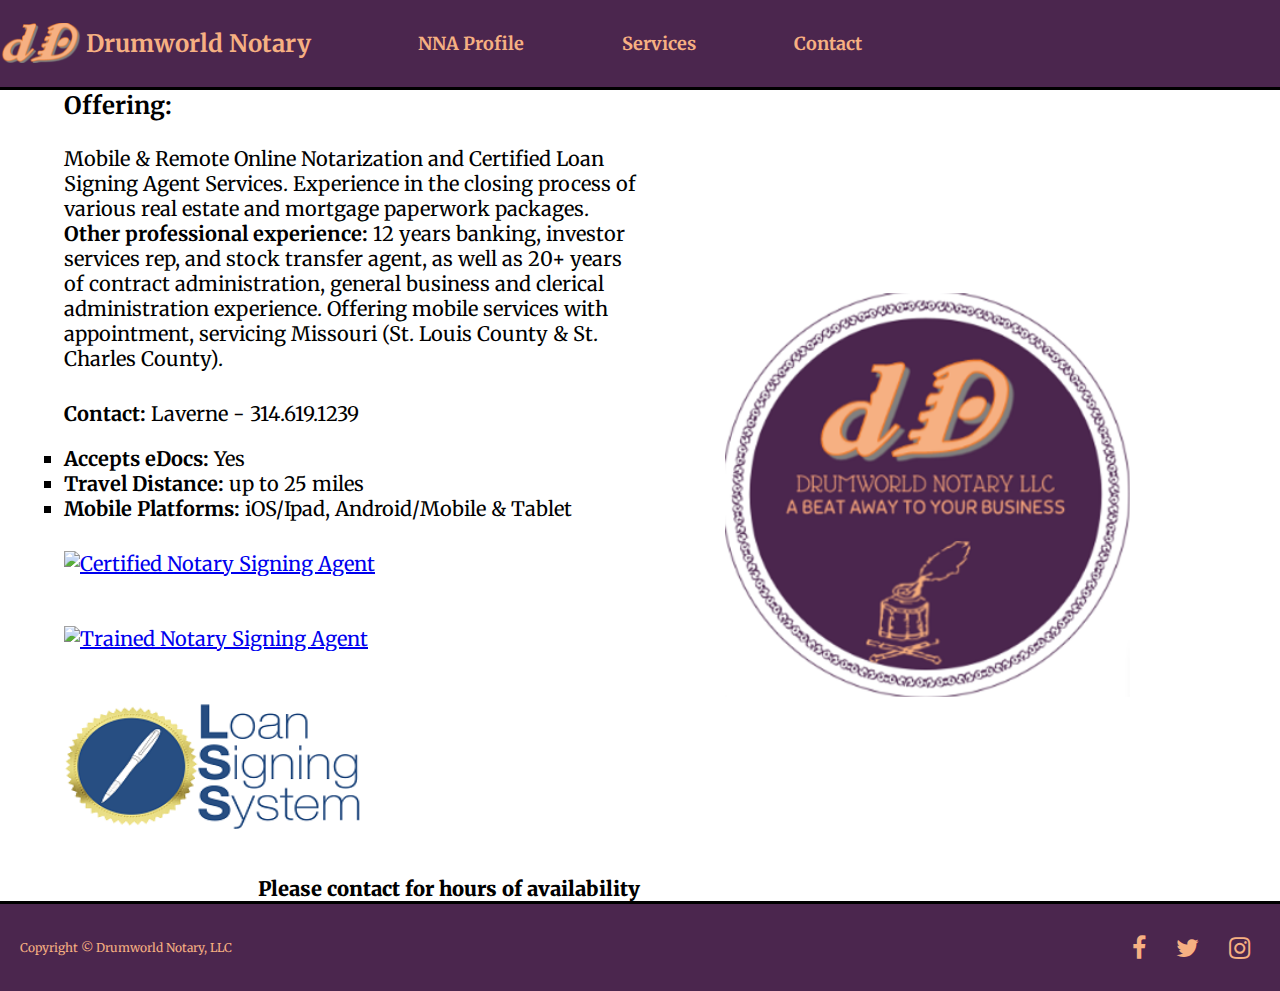
==== index.html @ 4ae09d2b "Remove <br /> after Contact" ====
<!DOCTYPE html>
<html lang="en">
<head>
    <meta charset="UTF-8" />
    <meta http-equiv="X-UA-Compatible" content="IE=edge" />
    <meta name="viewport" content="width=device-width, initial-scale=1.0" />
    <meta name="description" content="Mobile Notary Notary Signing Agent" />
    <link rel="preconnect" href="https://fonts.googleapis.com" />
    <link rel="preconnect" href="https://fonts.gstatic.com" crossorigin />
    <link 
        href="https://fonts.googleapis.com/css2?family=Merriweather:wght@300;700&display=swap" 
        rel="stylesheet"
    />
    <link rel="stylesheet" href="./style.css" />
    <title>DrumWorld Notary LLC</title>
</head>
<body>
    <header>
        <div class="logo-container">
            <img src="img/mini_logo.png" alt="logo" />
            <h2 class="logo">Drumworld Notary</h4>
        </div>
        <nav>
            <ul class="nav-links">
                <li><a class="nav-link" href="">NNA Profile</a></li>
                <li><a class="nav-link" href="#">Services</a></li>
                <li><a class="nav-link" href="mailto:lavernerobinson@drumworldnotary.com">Contact</a></li>
            </ul>
        </nav>
        <div class="social">
            
        </div>
    </header>

    <main>
        <section class="presentation">
            <div class="introduction">
                <div class="intro-text">
                    <h2>Offering:</h2><br />
                    <p>
                        Mobile & Remote Online Notarization and Certified Loan Signing Agent Services. Experience in the closing process of various real estate and mortgage paperwork packages. 
                        <strong>Other professional experience:</strong> 12 years banking, investor services rep, and stock transfer agent, as well as 20+ years of contract administration, general business and clerical administration experience. Offering mobile services with appointment, servicing Missouri (St. Louis County & St. Charles County).
                    </p>
                    <p>
                        <br /><strong>Contact:</strong> Laverne - 314.619.1239
                    </p>
                </div>
                <div class="services">
                    <p>
                        <ul class="platforms">
                            <li><strong>Accepts eDocs:</strong> Yes</li>
                            <li><strong>Travel Distance:</strong> up to 25 miles</li>
                            <li><strong>Mobile Platforms:</strong> iOS/Ipad, Android/Mobile & Tablet </li>
                        </ul>
                    </p>
                    <div class="certs">
                        <a href="https://www.nationalnotary.org/knowledge-center/signing-agent-resources" target="_blank"><img src="https://www.nationalnotary.org/Image%20Library/NNA/membership%20images/nsa_member_badge.png" alt="Certified Notary Signing Agent" width="150" height="150" border="0" title="Certified Notary Signing Agent" /></a>
                        <a href="https://www.nationalnotary.org/knowledge-center/signing-agent-resources" target="_blank"><img src="https://www.nationalnotary.org/Image%20Library/NNA/Membership%20images/nsa-trained-badge.png" alt="Trained Notary Signing Agent" width="150" height="150" border="0" title="Trained Notary Signing Agent" /></a>
                        <img src="img/LSS_small.png" alt="Loan Signing System" width="300" height="300" border="0" title="Loan Signing System" />
                    </div>
                        <div class="schedule">
                            <table>
                                <tr>
                                    <th><strong>Please contact for hours of availability</strong></th>
                                </tr>
                                
                            </table>
                        </div>
                    
                </div>
               
            </div>
            <div class="cover">
                <img src="img/dworld_logo.png" alt="logo" />
            </div>
        </section>
    </main>

    <footer>
       <div class="copyright">
            <p>
            Copyright &copy; Drumworld Notary, LLC
            </p>
       </div>
       <div class="social-media">
            <ul class="social-icons">
                <li><a href="https://www.facebook.com/drumworldnotary" class="social-icon"> <i class="fa fa-facebook"></i></a></li>
                <li><a href="https://twitter.com/DrumWorldNotary" class="social-icon"> <i class="fa fa-twitter"></i></a></li>
                <li><a href="https://www.instagram.com/drumworldnotary/" class="social-icon"> <i class="fa fa-instagram"></i></a></li>
            </ul>
        </div>
    </footer>
</body>
</html>
---- style.css ----
@import url("https://cdnjs.cloudflare.com/ajax/libs/font-awesome/4.6.3/css/font-awesome.css");

* {
	margin: 0px;
	padding: 0px;
	box-sizing: border-box;
}

body {
    font-family: 'Merriweather', serif;
}

header {
	display: flex;
	width: 100%;
	height: 10vh;
	margin: auto;
	align-items: center;
    background-color: #4b264e;
    border-bottom: 3px solid black;
}

.logo-container,
.nav-links,
.social {
	display: flex;
}

.logo-container {
	flex: 1;
}

.logo-container img {
    height: 40px;
}

.logo {
	font-weight: Bolder;
	color: #f6b082;
    margin: 5px;
}

nav {
	flex: 2;
}
.nav-links {
	justify-content: space-evenly;
	list-style: none;
}
.nav-link {
	color: #f6b082;
	font-size: 18px;
    font-weight: bolder;
	text-decoration: none;
}

.social {
	flex: 1;
	justify-content: flex-end;
}

.presentation {
	display: flex;
	width: 90%;
	margin: auto;
	min-height: 80vh;
	align-items: center;
}
.introduction {
	flex: 1;
}
.intro-text h1 {
	font-size: 44px;
	font-weight: bold;
  }
.intro-text p {
	margin-top: 5px;
	font-size: 20px;
}

.services {
	padding: 20px 0px 0px 0px;
    font-size: 20px;
}
.platforms {
	justify-content: space-around;
	list-style: square;
}

.certs img {
    height: 20vh;
    padding: 30px 0px 20px 0px;
}

.schedule{
    float: inline-end;
    padding: 20px 0px 0px 0px;
}

table {
    border-spacing: 0;
    border-collapse: collapse;
}

td, th {
    text-align: left;
    margin: 0;
    padding: 0;
}

.cover {
	flex: 1;
	display: flex;
	justify-content: center;
	height: 45vh;
}

.cover img {
	height: 100%;
}

footer {
	display: flex;
	width: 100%;
	height: 10vh;
    flex-shrink: 0;
	margin: auto;
	align-items: center;
    background-color: #4b264e;
    border-top: 3px solid black;
}

.copyright,
.social-icons {
    display: flex;
}

.copyright {
    flex: 1;
    color: #f6b082;
    padding: 20px;
    font-size: 12px;
}

.social-media {
    flex: 2;
}

.social-icons {
    justify-content: right;
    list-style: none;
}

.social-icon {
    color: #f6b082;
    font-size: 25px;
    text-decoration: none;
    padding: 0px 30px 0px 0px;
}

@keyframes drop {
	0% {
		opacity: 0;
		transform: translateY(-80px);
	}
	100% {
		opacity: 1;
		transform: translateY(0px);
	}
}

@media screen and (max-width: 1024px) {
	.presentation {
		flex-direction: column;
	}
	.introduction {
		margin-top: 5vh;
		text-align: center;
	}
	.intro-text h1 {
		font-size: 30px;
	}
	.intro-text p {
		font-size: 18px;
	}
	.services {
		padding: 10px 0px 0px 0px;
	}
	
	.cover img {
		height: 80%;
	}
}
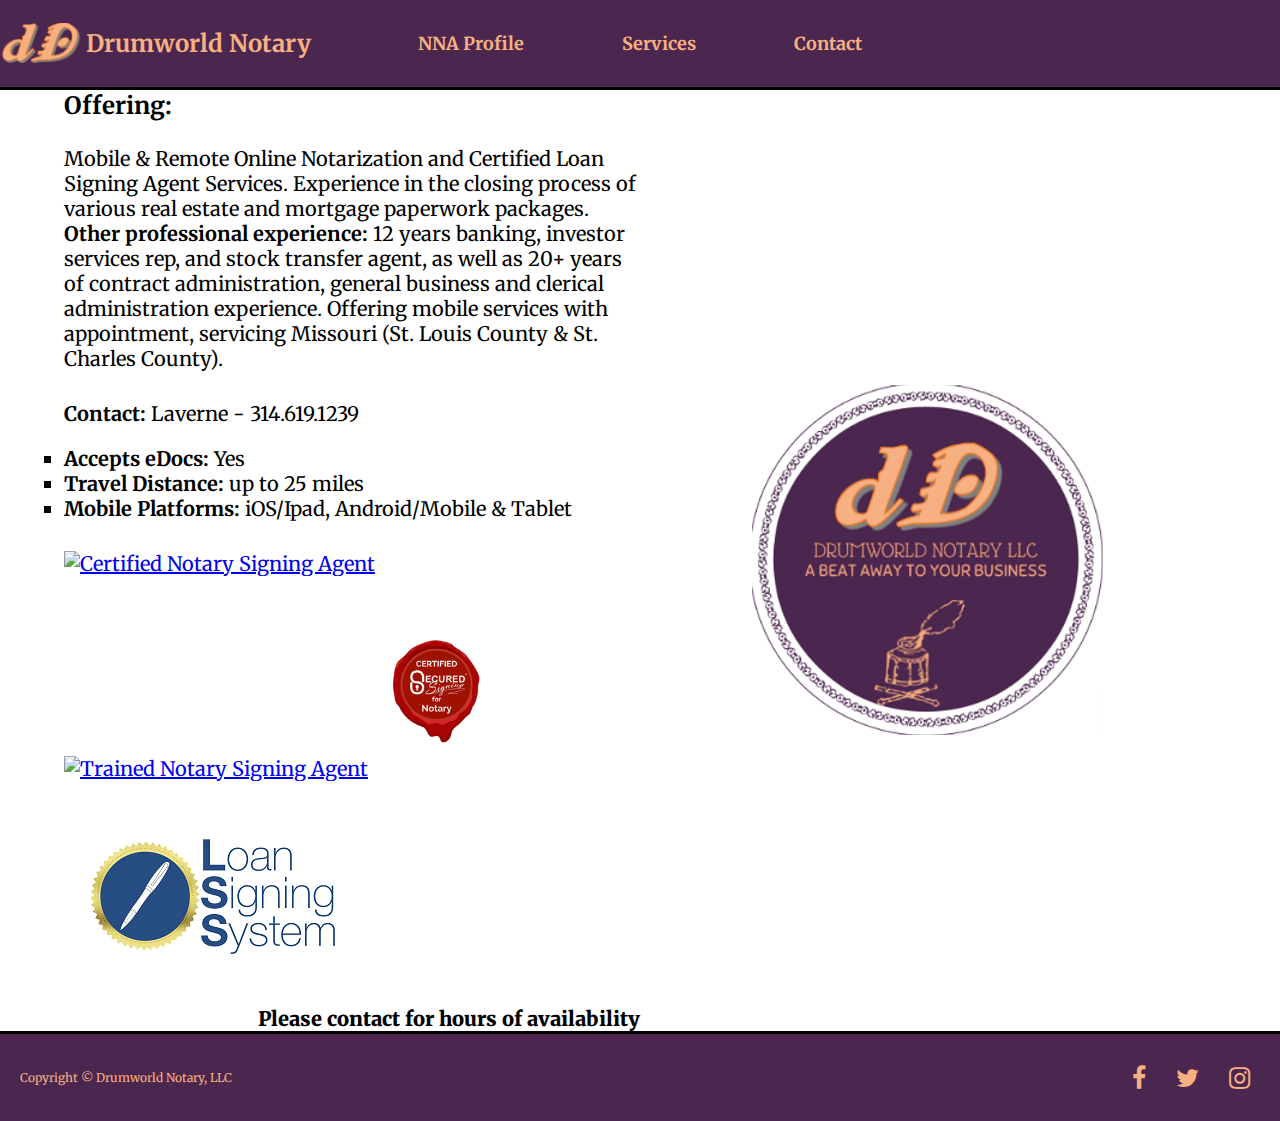
==== commit c7bc4485: "logo add and scaling" ====
--- a/index.html
+++ b/index.html
@@ -56,6 +56,7 @@
                     <div class="certs">
                         <a href="https://www.nationalnotary.org/knowledge-center/signing-agent-resources" target="_blank"><img src="https://www.nationalnotary.org/Image%20Library/NNA/membership%20images/nsa_member_badge.png" alt="Certified Notary Signing Agent" width="150" height="150" border="0" title="Certified Notary Signing Agent" /></a>
                         <a href="https://www.nationalnotary.org/knowledge-center/signing-agent-resources" target="_blank"><img src="https://www.nationalnotary.org/Image%20Library/NNA/Membership%20images/nsa-trained-badge.png" alt="Trained Notary Signing Agent" width="150" height="150" border="0" title="Trained Notary Signing Agent" /></a>
+                        <img src="img/Approved Electronic Notary 200px.png" alt="Secured Signing for Notary" border="0" title="Secured Signing for Notary" />
                         <img src="img/LSS_small.png" alt="Loan Signing System" width="300" height="300" border="0" title="Loan Signing System" />
                     </div>
                         <div class="schedule">
--- a/style.css
+++ b/style.css
@@ -19,6 +19,10 @@
 	align-items: center;
     background-color: #4b264e;
     border-bottom: 3px solid black;
+}
+
+img {
+	object-fit:scale-down;
 }
 
 .logo-container,
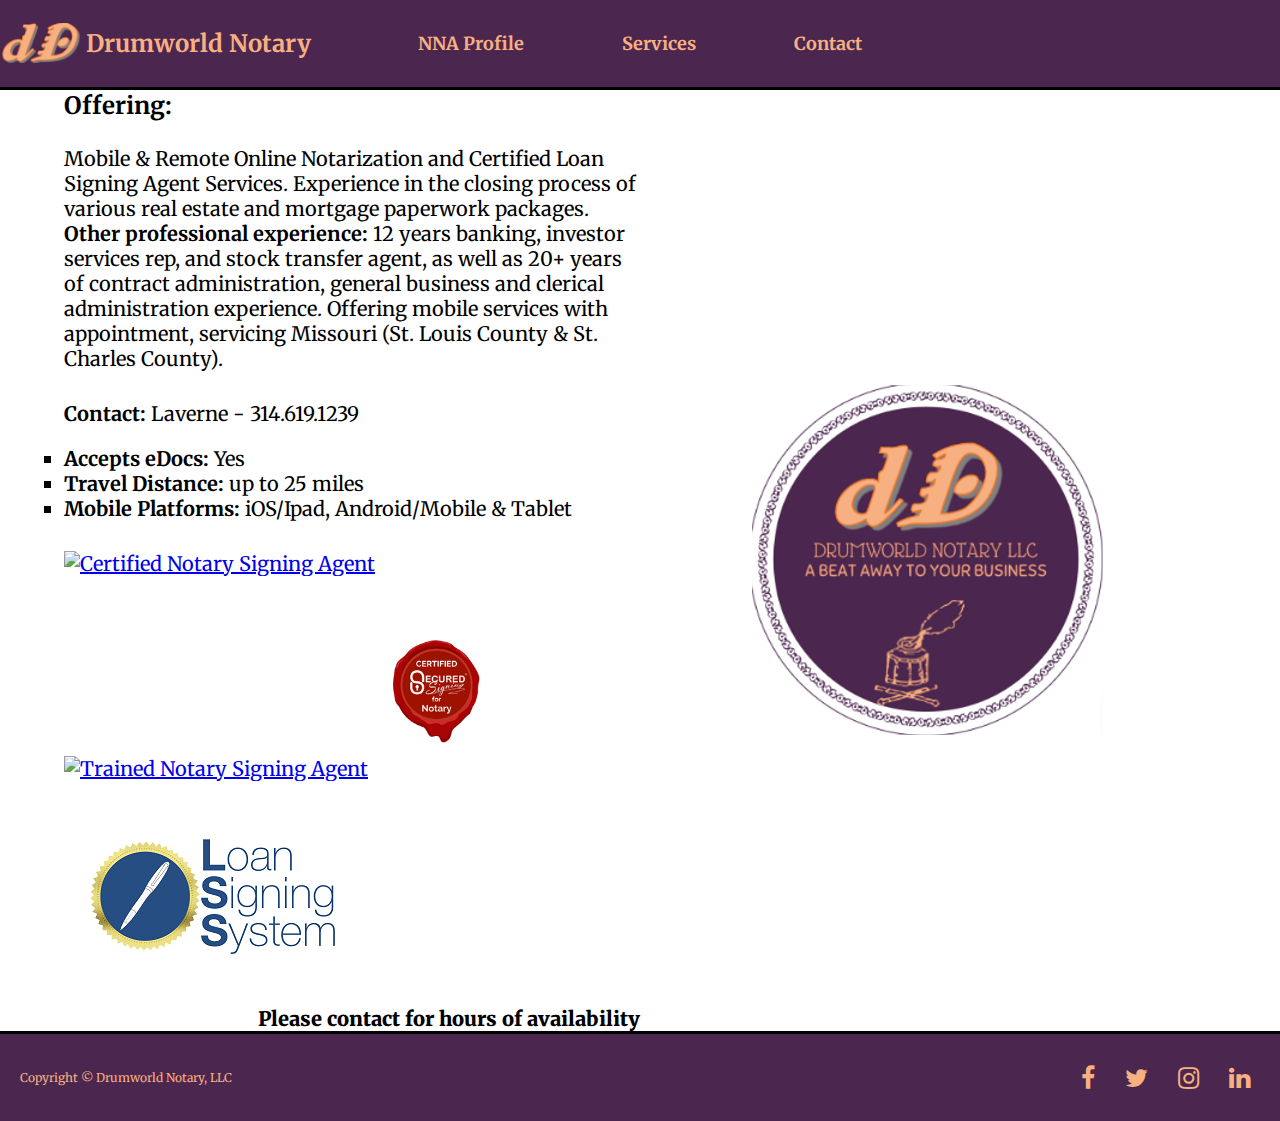
==== commit c509aaa9: "add linkedin icon" ====
--- a/index.html
+++ b/index.html
@@ -88,6 +88,7 @@
                 <li><a href="https://www.facebook.com/drumworldnotary" class="social-icon"> <i class="fa fa-facebook"></i></a></li>
                 <li><a href="https://twitter.com/DrumWorldNotary" class="social-icon"> <i class="fa fa-twitter"></i></a></li>
                 <li><a href="https://www.instagram.com/drumworldnotary/" class="social-icon"> <i class="fa fa-instagram"></i></a></li>
+                <li><a href="" class="social-icon"> <i class="fa fa-linkedin"></i></a></li>
             </ul>
         </div>
     </footer>
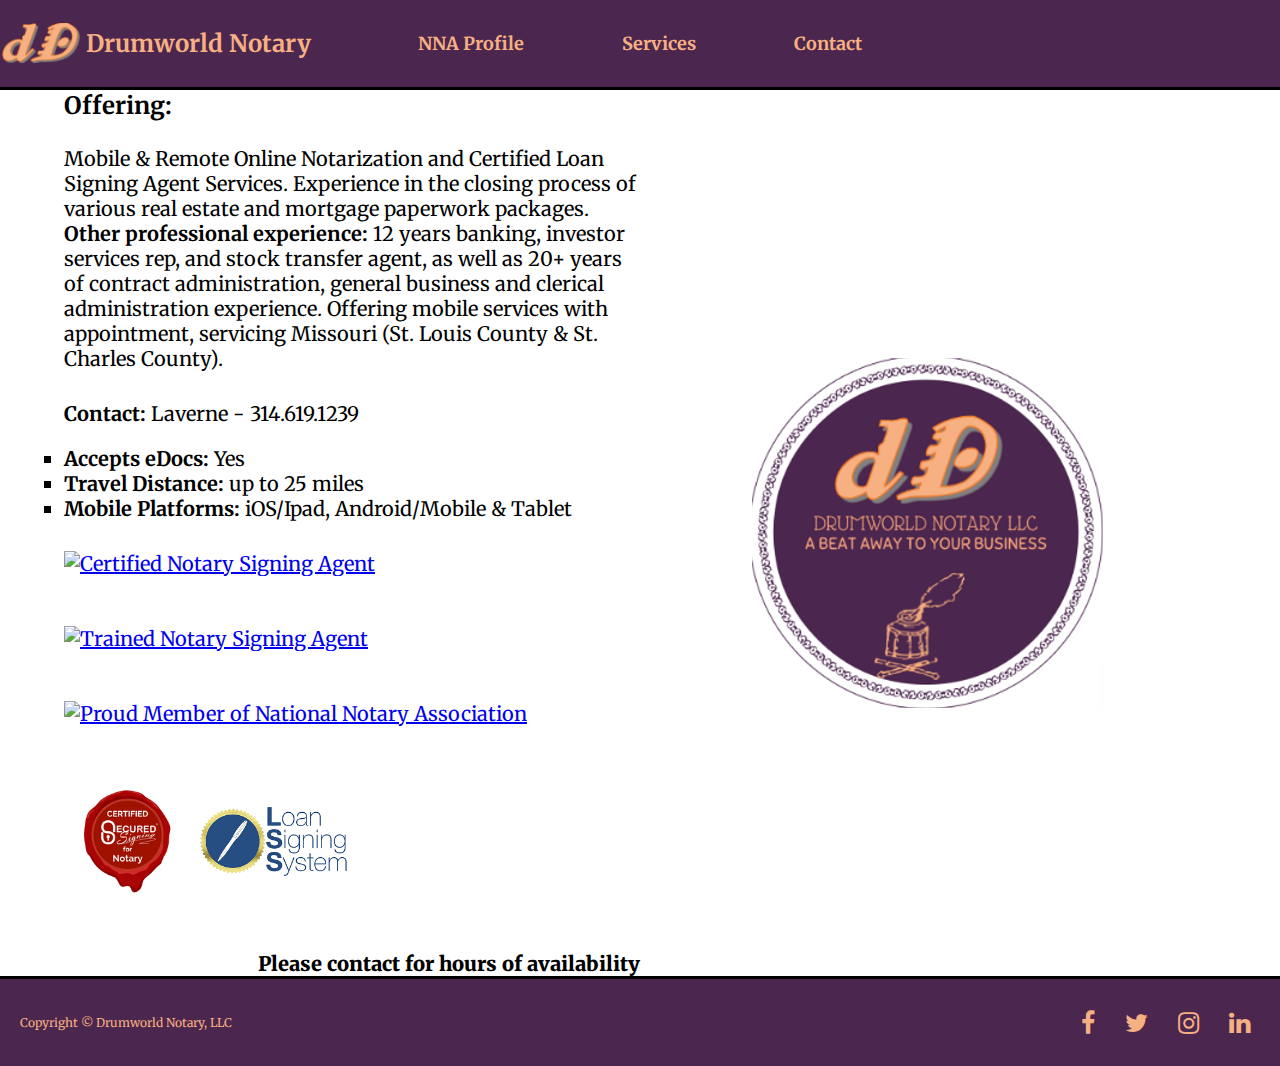
==== commit dcb1451e: "add NNA logo" ====
--- a/index.html
+++ b/index.html
@@ -56,8 +56,9 @@
                     <div class="certs">
                         <a href="https://www.nationalnotary.org/knowledge-center/signing-agent-resources" target="_blank"><img src="https://www.nationalnotary.org/Image%20Library/NNA/membership%20images/nsa_member_badge.png" alt="Certified Notary Signing Agent" width="150" height="150" border="0" title="Certified Notary Signing Agent" /></a>
                         <a href="https://www.nationalnotary.org/knowledge-center/signing-agent-resources" target="_blank"><img src="https://www.nationalnotary.org/Image%20Library/NNA/Membership%20images/nsa-trained-badge.png" alt="Trained Notary Signing Agent" width="150" height="150" border="0" title="Trained Notary Signing Agent" /></a>
+                        <a href="https://www.nationalnotary.org/info/choose-nna/" target="_blank"><img src="https://www.nationalnotary.org/Image%20Library/NNA/membership%20images/nna_member_badge.png" alt="Proud Member of National Notary Association" width="150" height="150" border="0" title="Proud Member of National Notary Association" /></a>
                         <img src="img/Approved Electronic Notary 200px.png" alt="Secured Signing for Notary" border="0" title="Secured Signing for Notary" />
-                        <img src="img/LSS_small.png" alt="Loan Signing System" width="300" height="300" border="0" title="Loan Signing System" />
+                        <img src="img/LSS_small.png" alt="Loan Signing System" width="150" height="150" border="0" title="Loan Signing System" />
                     </div>
                         <div class="schedule">
                             <table>
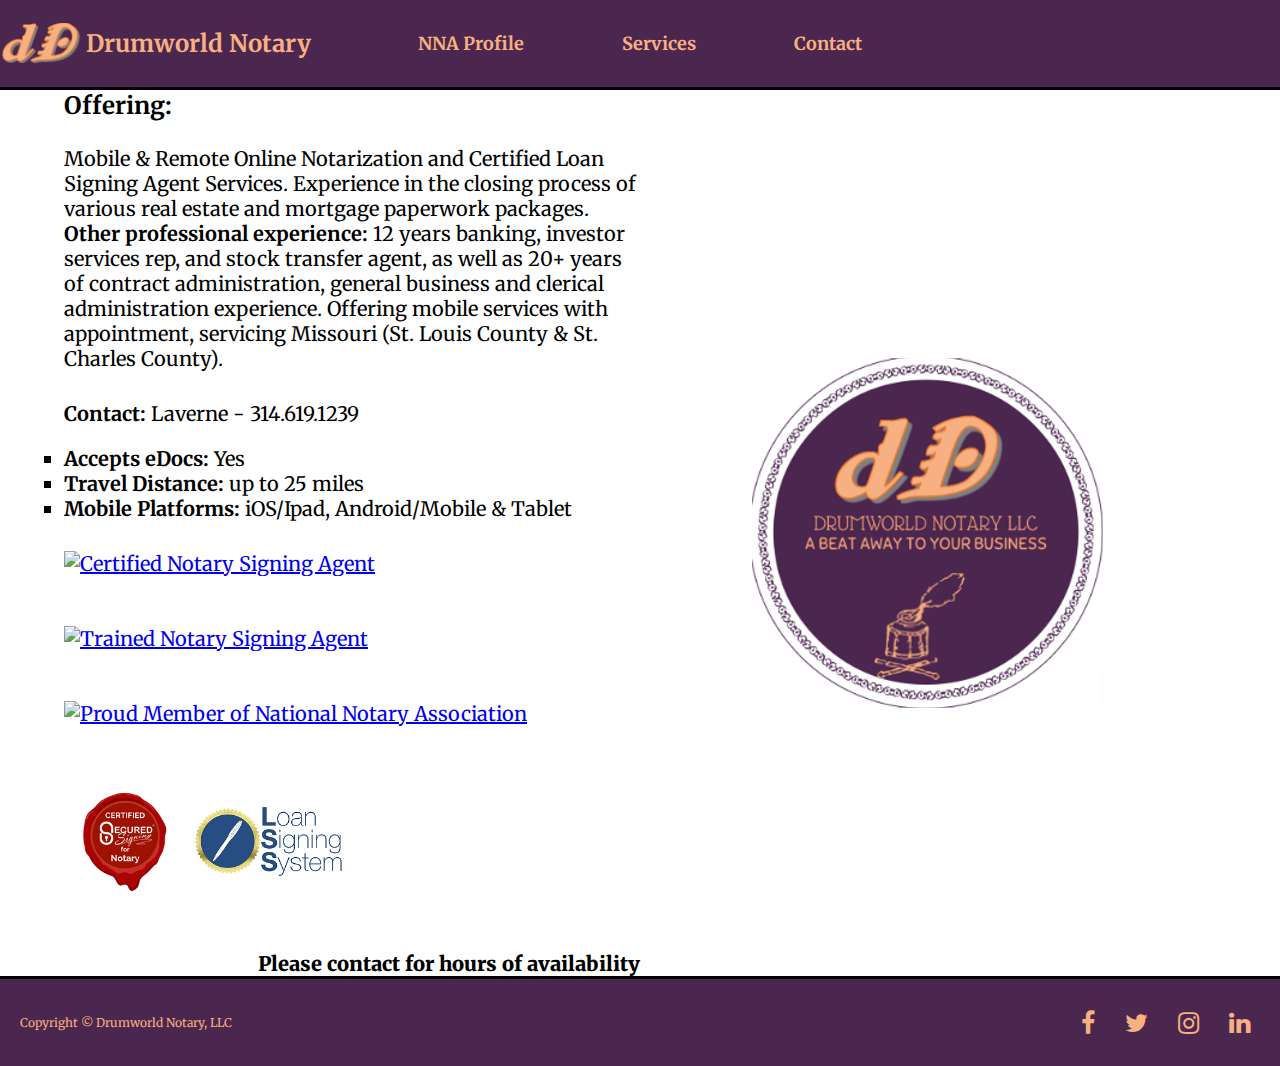
==== commit 94207765: "change h & w to 125" ====
--- a/index.html
+++ b/index.html
@@ -54,10 +54,10 @@
                         </ul>
                     </p>
                     <div class="certs">
-                        <a href="https://www.nationalnotary.org/knowledge-center/signing-agent-resources" target="_blank"><img src="https://www.nationalnotary.org/Image%20Library/NNA/membership%20images/nsa_member_badge.png" alt="Certified Notary Signing Agent" width="150" height="150" border="0" title="Certified Notary Signing Agent" /></a>
-                        <a href="https://www.nationalnotary.org/knowledge-center/signing-agent-resources" target="_blank"><img src="https://www.nationalnotary.org/Image%20Library/NNA/Membership%20images/nsa-trained-badge.png" alt="Trained Notary Signing Agent" width="150" height="150" border="0" title="Trained Notary Signing Agent" /></a>
-                        <a href="https://www.nationalnotary.org/info/choose-nna/" target="_blank"><img src="https://www.nationalnotary.org/Image%20Library/NNA/membership%20images/nna_member_badge.png" alt="Proud Member of National Notary Association" width="150" height="150" border="0" title="Proud Member of National Notary Association" /></a>
-                        <img src="img/Approved Electronic Notary 200px.png" alt="Secured Signing for Notary" border="0" title="Secured Signing for Notary" />
+                        <a href="https://www.nationalnotary.org/knowledge-center/signing-agent-resources" target="_blank"><img src="https://www.nationalnotary.org/Image%20Library/NNA/membership%20images/nsa_member_badge.png" alt="Certified Notary Signing Agent" width="125" height="125" border="0" title="Certified Notary Signing Agent" /></a>
+                        <a href="https://www.nationalnotary.org/knowledge-center/signing-agent-resources" target="_blank"><img src="https://www.nationalnotary.org/Image%20Library/NNA/Membership%20images/nsa-trained-badge.png" alt="Trained Notary Signing Agent" width="125" height="125" border="0" title="Trained Notary Signing Agent" /></a>
+                        <a href="https://www.nationalnotary.org/info/choose-nna/" target="_blank"><img src="https://www.nationalnotary.org/Image%20Library/NNA/membership%20images/nna_member_badge.png" alt="Proud Member of National Notary Association" width="125" height="125" border="0" title="Proud Member of National Notary Association" /></a>
+                        <img src="img/Approved Electronic Notary 200px.png" alt="Secured Signing for Notary" width="125" height="125" border="0" title="Secured Signing for Notary" />
                         <img src="img/LSS_small.png" alt="Loan Signing System" width="150" height="150" border="0" title="Loan Signing System" />
                     </div>
                         <div class="schedule">
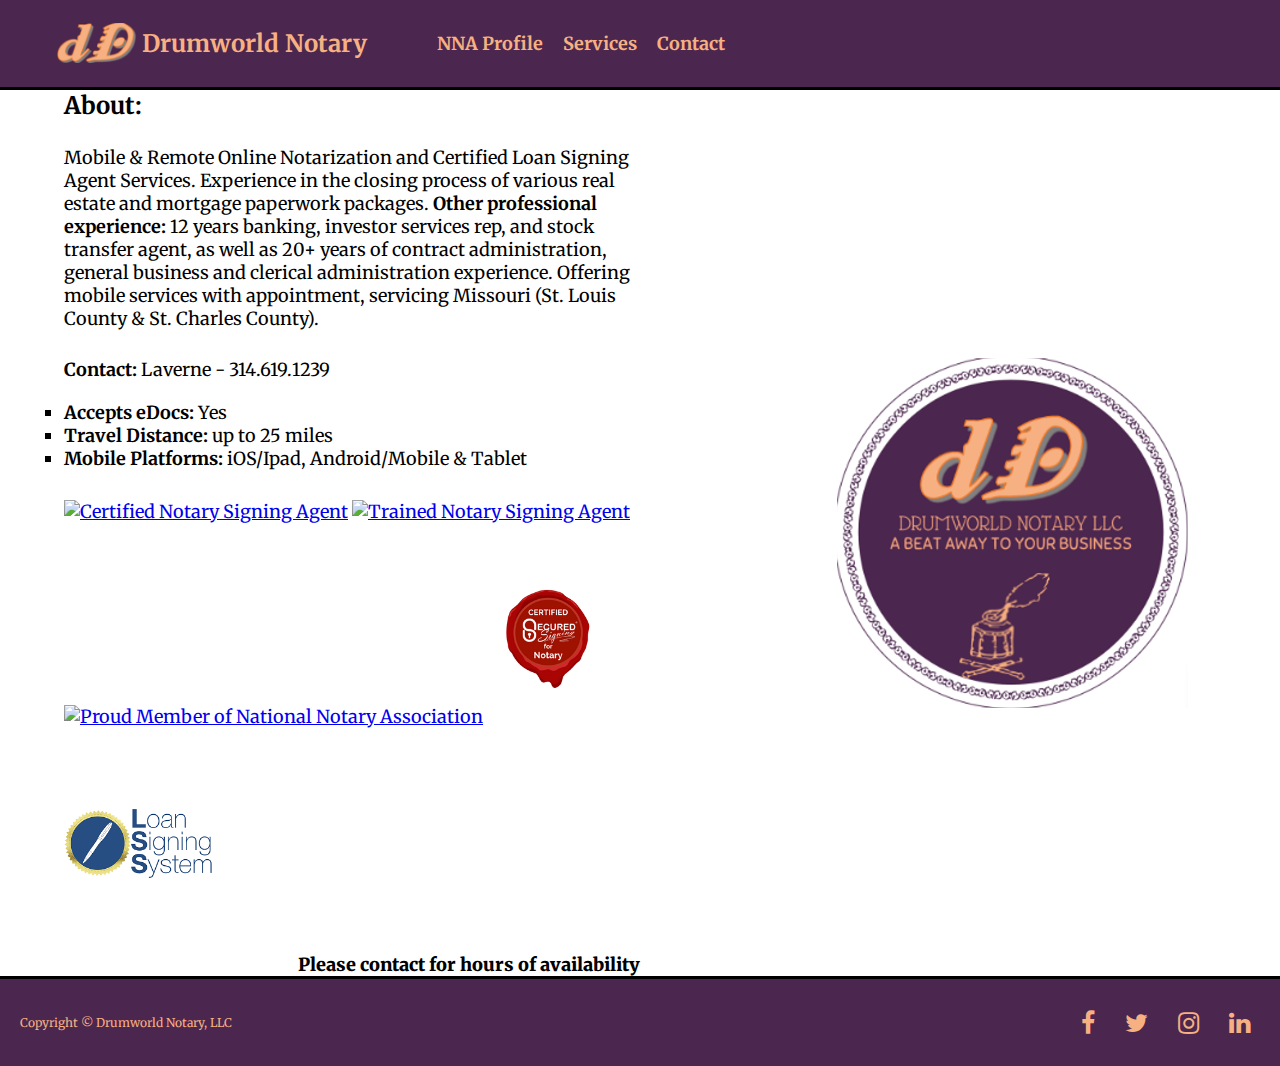
==== commit 9319b7e9: "updated service page" ====
--- a/index.html
+++ b/index.html
@@ -4,7 +4,7 @@
     <meta charset="UTF-8" />
     <meta http-equiv="X-UA-Compatible" content="IE=edge" />
     <meta name="viewport" content="width=device-width, initial-scale=1.0" />
-    <meta name="description" content="Mobile Notary Notary Signing Agent" />
+    <meta name="description" content="Mobile Notary Signing Agent" />
     <link rel="preconnect" href="https://fonts.googleapis.com" />
     <link rel="preconnect" href="https://fonts.gstatic.com" crossorigin />
     <link 
@@ -22,21 +22,18 @@
         </div>
         <nav>
             <ul class="nav-links">
-                <li><a class="nav-link" href="">NNA Profile</a></li>
-                <li><a class="nav-link" href="#">Services</a></li>
+                <li><a class="nav-link" href="">NNA Profile</a> </li>
+                <li><a class="nav-link" href="./services.html">Services</a></li>
                 <li><a class="nav-link" href="mailto:lavernerobinson@drumworldnotary.com">Contact</a></li>
             </ul>
         </nav>
-        <div class="social">
-            
-        </div>
     </header>
 
     <main>
         <section class="presentation">
             <div class="introduction">
                 <div class="intro-text">
-                    <h2>Offering:</h2><br />
+                    <h2>About:</h2><br />
                     <p>
                         Mobile & Remote Online Notarization and Certified Loan Signing Agent Services. Experience in the closing process of various real estate and mortgage paperwork packages. 
                         <strong>Other professional experience:</strong> 12 years banking, investor services rep, and stock transfer agent, as well as 20+ years of contract administration, general business and clerical administration experience. Offering mobile services with appointment, servicing Missouri (St. Louis County & St. Charles County).
--- a/style.css
+++ b/style.css
@@ -29,6 +29,7 @@
 .nav-links,
 .social {
 	display: flex;
+	justify-content: center;
 }
 
 .logo-container {
@@ -49,7 +50,8 @@
 	flex: 2;
 }
 .nav-links {
-	justify-content: space-evenly;
+	display: flex;
+	justify-content: flex-start;
 	list-style: none;
 }
 .nav-link {
@@ -57,6 +59,7 @@
 	font-size: 18px;
     font-weight: bolder;
 	text-decoration: none;
+	margin: 10px;
 }
 
 .social {
@@ -80,12 +83,12 @@
   }
 .intro-text p {
 	margin-top: 5px;
-	font-size: 20px;
+	font-size: 18px;
 }
 
 .services {
 	padding: 20px 0px 0px 0px;
-    font-size: 20px;
+    font-size: 18px;
 }
 .platforms {
 	justify-content: space-around;
@@ -116,7 +119,7 @@
 .cover {
 	flex: 1;
 	display: flex;
-	justify-content: center;
+	justify-content: right;
 	height: 45vh;
 }
 
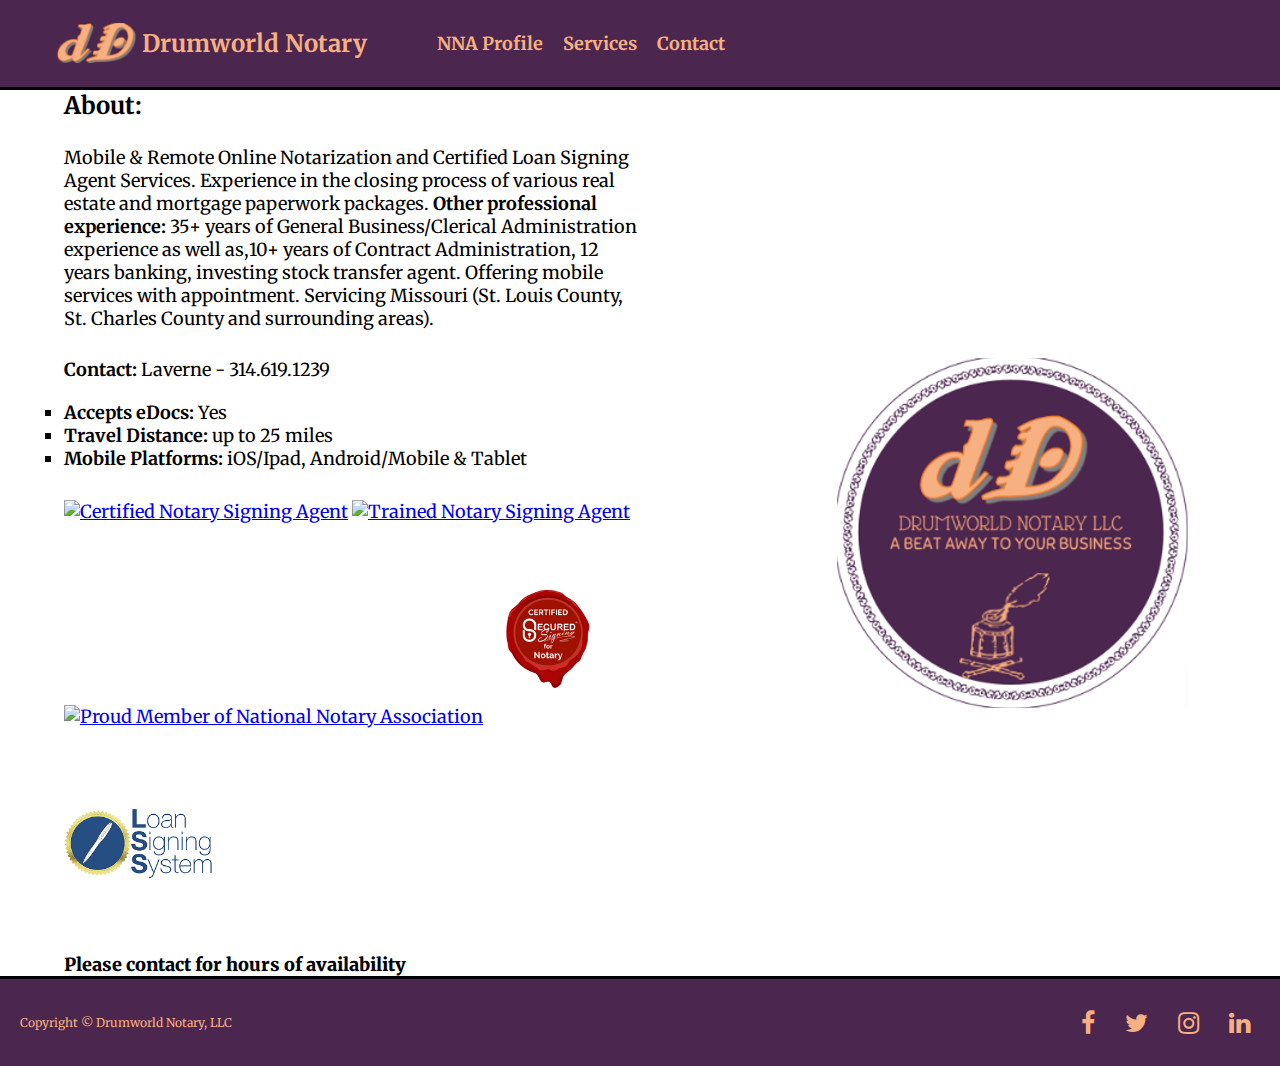
==== commit c2fa63e0: "4/18 Verbiage changes" ====
--- a/index.html
+++ b/index.html
@@ -36,7 +36,7 @@
                     <h2>About:</h2><br />
                     <p>
                         Mobile & Remote Online Notarization and Certified Loan Signing Agent Services. Experience in the closing process of various real estate and mortgage paperwork packages. 
-                        <strong>Other professional experience:</strong> 12 years banking, investor services rep, and stock transfer agent, as well as 20+ years of contract administration, general business and clerical administration experience. Offering mobile services with appointment, servicing Missouri (St. Louis County & St. Charles County).
+                        <strong>Other professional experience:</strong> 35+ years of General Business/Clerical Administration experience as well as,10+ years of Contract Administration, 12 years banking, investing stock transfer agent. Offering mobile services with appointment. Servicing Missouri (St. Louis County, St. Charles County and surrounding areas).
                     </p>
                     <p>
                         <br /><strong>Contact:</strong> Laverne - 314.619.1239
--- a/style.css
+++ b/style.css
@@ -101,7 +101,7 @@
 }
 
 .schedule{
-    float: inline-end;
+    justify-content: flex-start;
     padding: 20px 0px 0px 0px;
 }
 
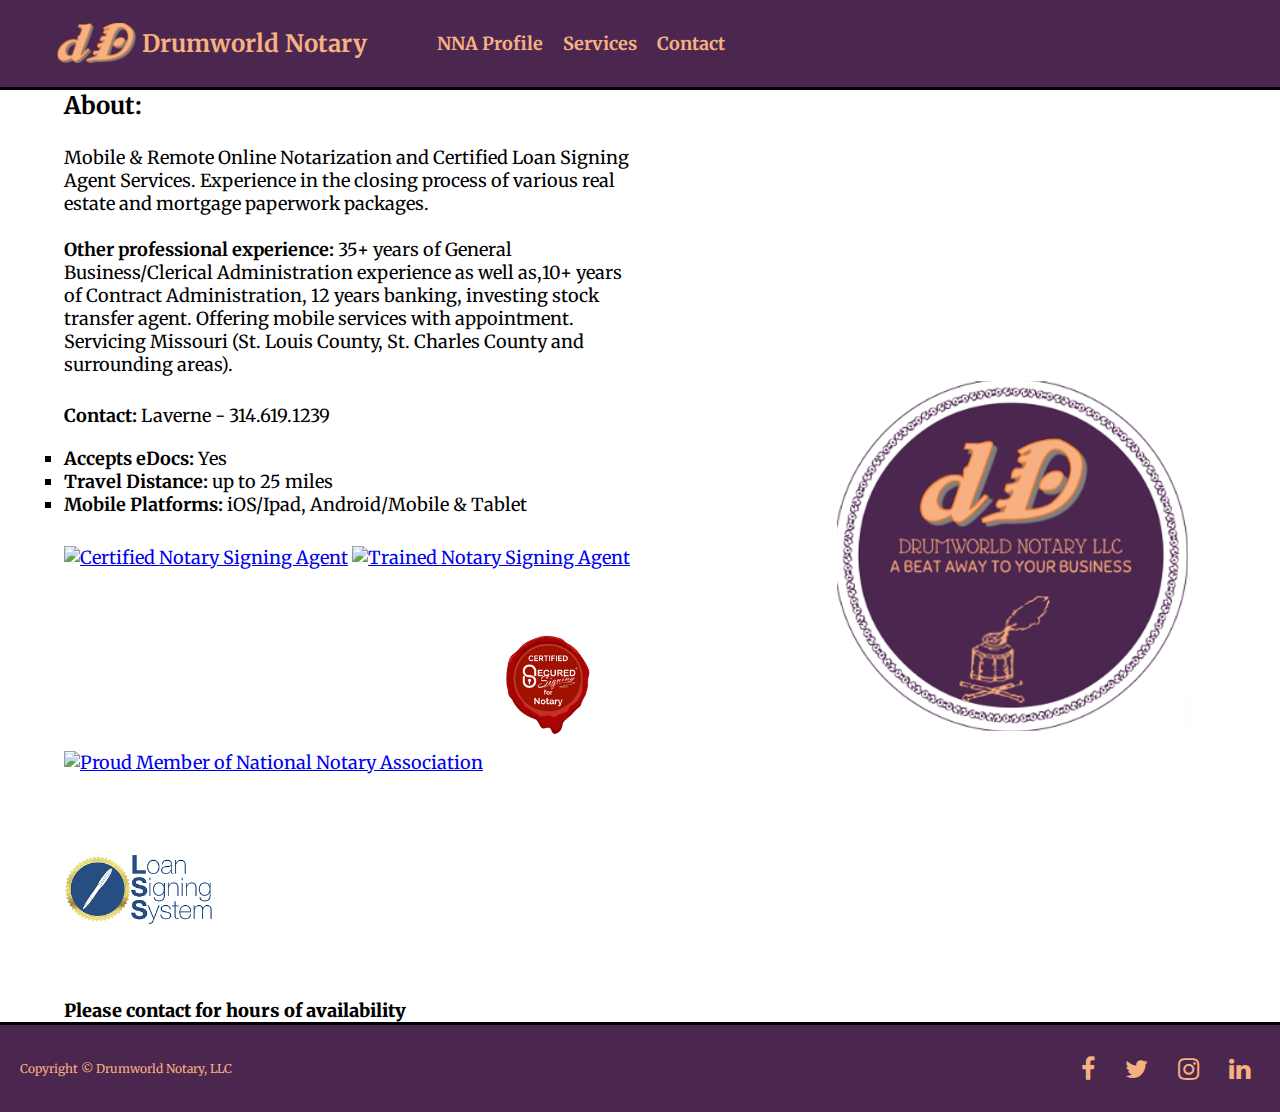
==== commit 57f83797: "adding line break" ====
--- a/index.html
+++ b/index.html
@@ -36,7 +36,7 @@
                     <h2>About:</h2><br />
                     <p>
                         Mobile & Remote Online Notarization and Certified Loan Signing Agent Services. Experience in the closing process of various real estate and mortgage paperwork packages. 
-                        <strong>Other professional experience:</strong> 35+ years of General Business/Clerical Administration experience as well as,10+ years of Contract Administration, 12 years banking, investing stock transfer agent. Offering mobile services with appointment. Servicing Missouri (St. Louis County, St. Charles County and surrounding areas).
+                        <br /><br /><strong>Other professional experience:</strong> 35+ years of General Business/Clerical Administration experience as well as,10+ years of Contract Administration, 12 years banking, investing stock transfer agent. Offering mobile services with appointment. Servicing Missouri (St. Louis County, St. Charles County and surrounding areas).
                     </p>
                     <p>
                         <br /><strong>Contact:</strong> Laverne - 314.619.1239
